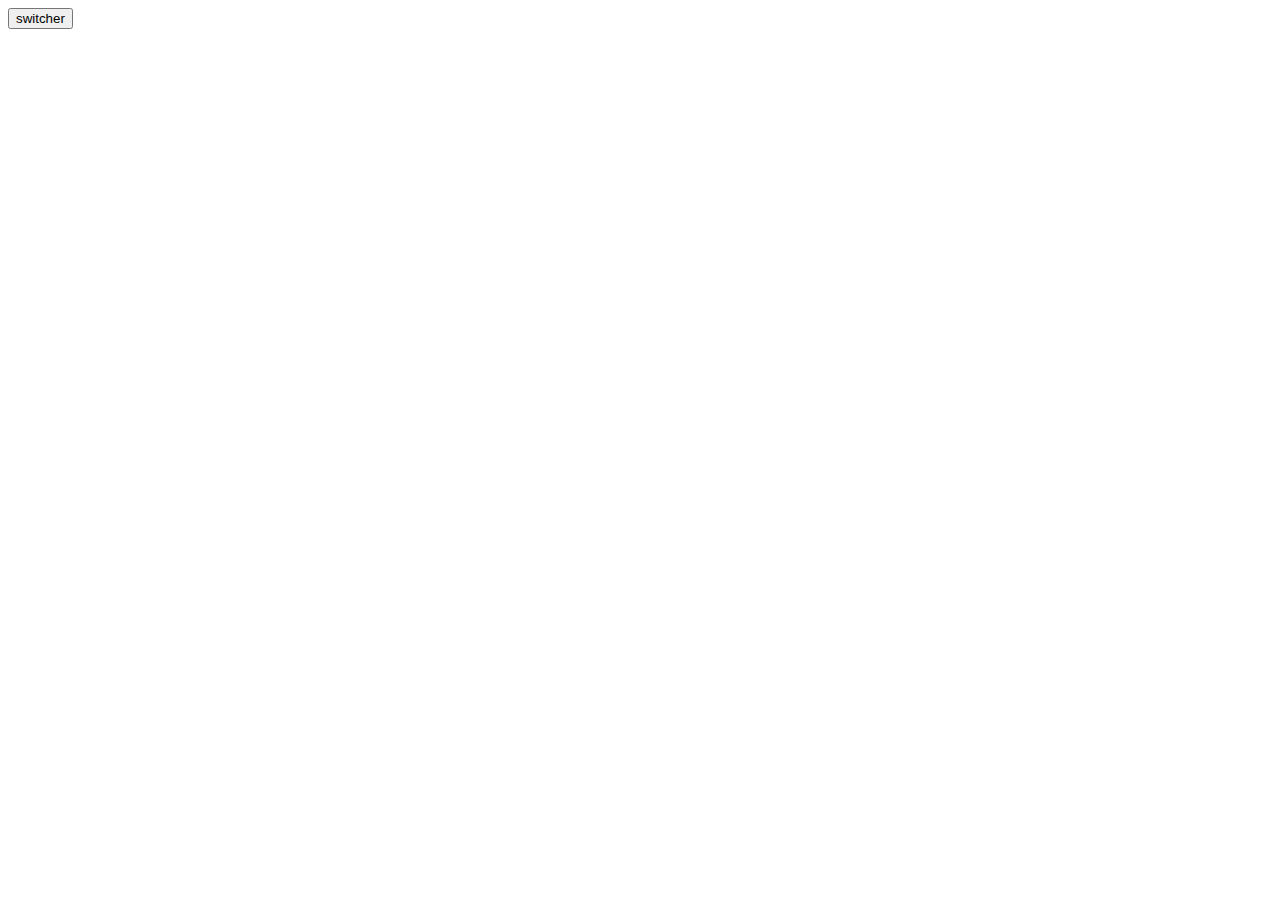
==== templates/civilians.html @ ee77d549 "adding militants and civilian pages" ====
<!DOCTYPE html>
<meta charset="utf-8">
<style>

body {
  font: 10px sans-serif;
}

.axis path,
.axis line {
  fill: none;
  stroke: #000;
  shape-rendering: crispEdges;
}

.bar {
  fill: orange;
}

.bar:hover {
  fill: orangered ;
}

.x.axis path {
  display: none;
}

.d3-tip {
  line-height: 1;
  font-weight: bold;
  padding: 12px;
  background: rgba(0, 0, 0, 0.8);
  color: #fff;
  border-radius: 2px;
}

/* Creates a small triangle extender for the tooltip */
.d3-tip:after {
  box-sizing: border-box;
  display: inline;
  font-size: 10px;
  width: 100%;
  line-height: 1;
  color: rgba(0, 0, 0, 0.8);
  content: "\25BC";
  position: absolute;
  text-align: center;
}

/* Style northward tooltips differently */
.d3-tip.n:after {
  margin: -1px 0 0 0;
  top: 100%;
  left: 0;
}
</style>
<body>

<button id="switch">switcher</button>


<script src="http://d3js.org/d3.v3.min.js"></script>
<script src="http://labratrevenge.com/d3-tip/javascripts/d3.tip.v0.6.3.js"></script>
<script>


var button = document.getElementById("switch");
console.log(button.getAttribute("id"));






var margin = {top: 40, right: 20, bottom: 30, left: 40},
    width = 960 - margin.left - margin.right,
    height = 500 - margin.top - margin.bottom;

var formatPercent = d3.format("");

var x = d3.scale.ordinal()
    .rangeRoundBands([0, width], .1);

var y = d3.scale.linear()
    .range([height, 0]);

var xAxis = d3.svg.axis()
    .scale(x)
    .orient("bottom");

var yAxis = d3.svg.axis()
    .scale(y)
    .orient("left")
    .tickFormat(formatPercent);

var tip = d3.tip()
  .attr('class', 'd3-tip')
  .offset([-10, 0])
  .html(function(d) {
    return "<strong>Civilians Killed:</strong> <span style='color:red'>" + d.civilians + "</span>";
  })

var svg = d3.select("body").append("svg")
    .attr("width", width + margin.left + margin.right)
    .attr("height", height + margin.top + margin.bottom)
  .append("g")
    .attr("transform", "translate(" + margin.left + "," + margin.top + ")");

svg.call(tip);

d3.tsv("civilians.tsv", type, function(error, data) {
  x.domain(data.map(function(d) { return d.president; }));
  y.domain([0, d3.max(data, function(d) { return d.civilians; })]);

  svg.append("g")
      .attr("class", "x axis")
      .attr("transform", "translate(0," + height + ")")
      .call(xAxis);

  svg.append("g")
      .attr("class", "y axis")
      .call(yAxis)
    .append("text")
      .attr("transform", "rotate(-90)")
      .attr("y", 6)
      .attr("dy", ".71em")
      .style("text-anchor", "end")
      .text("Civilians Killed");

  svg.selectAll(".bar")
      .data(data)
    .enter().append("rect")
      .attr("class", "bar")
      .attr("x", function(d) { return x(d.president); })
      .attr("width", x.rangeBand())
      .attr("y", function(d) { return y(d.civilians); })
      .attr("height", function(d) { return height - y(d.civilians); })
      .on('mouseover', tip.show)
      .on('mouseout', tip.hide)

});

function type(d) {
  d.civilians = +d.civilians;
  return d;
}

function clearsvg(){
  var svg = d3.select("svg");
  svg.selectAll("*").remove();
}

button.addEventListener("click",clearsvg);

</script>
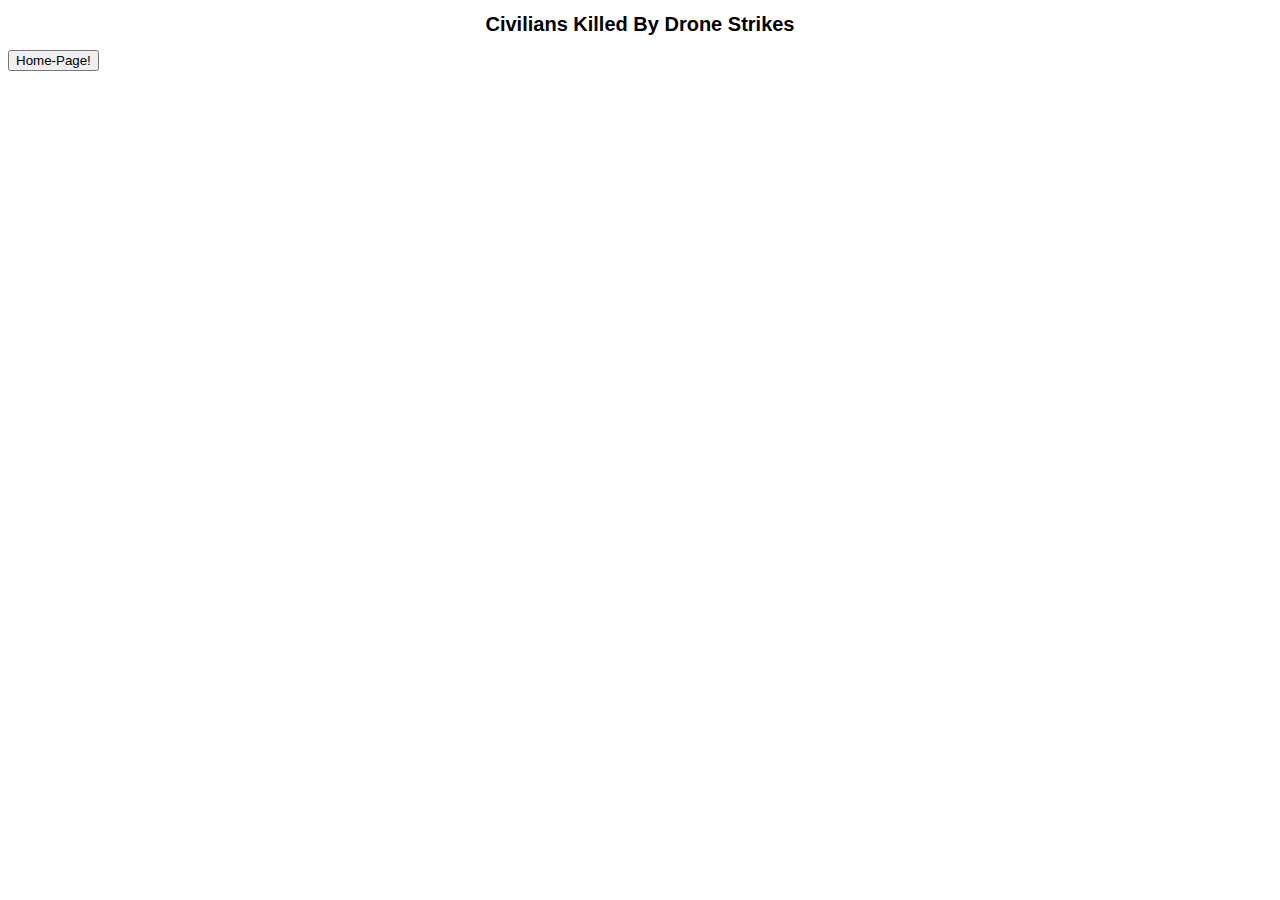
==== commit 81463532: "delted a bunch fo of crap, added a whole lot of stuff, and almsot done with project" ====
--- a/templates/civilians.html
+++ b/templates/civilians.html
@@ -1,5 +1,7 @@
 <!DOCTYPE html>
-<meta charset="utf-8">
+<h1><center>Civilians Killed By Drone Strikes</center></h1>
+
+
 <style>
 
 body {
@@ -56,7 +58,9 @@
 </style>
 <body>
 
-<button id="switch">switcher</button>
+<form action="home.html">
+<button type="submit" class = "btn btn-info" id="switch">Home-Page! </button>
+    </form>
 
 
 <script src="http://d3js.org/d3.v3.min.js"></script>
@@ -108,7 +112,7 @@
 
 svg.call(tip);
 
-d3.tsv("civilians.tsv", type, function(error, data) {
+d3.tsv("../data/civilians.tsv", type, function(error, data) {
   x.domain(data.map(function(d) { return d.president; }));
   y.domain([0, d3.max(data, function(d) { return d.civilians; })]);
 
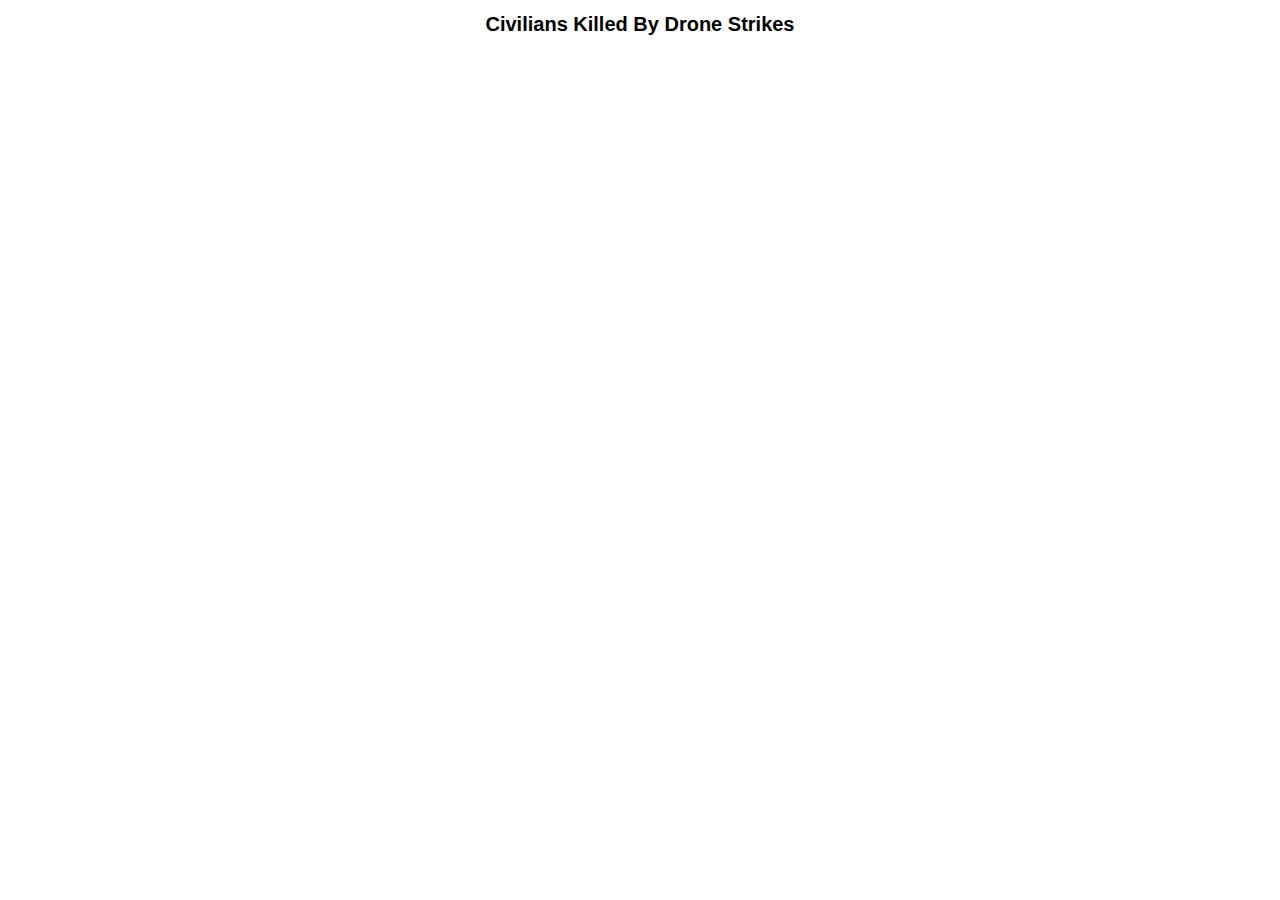
==== commit 5ac12bc2: "forgot to push" ====
--- a/templates/civilians.html
+++ b/templates/civilians.html
@@ -58,21 +58,10 @@
 </style>
 <body>
 
-<form action="home.html">
-<button type="submit" class = "btn btn-info" id="switch">Home-Page! </button>
-    </form>
-
 
 <script src="http://d3js.org/d3.v3.min.js"></script>
 <script src="http://labratrevenge.com/d3-tip/javascripts/d3.tip.v0.6.3.js"></script>
 <script>
-
-
-var button = document.getElementById("switch");
-console.log(button.getAttribute("id"));
-
-
-
 
 
 
@@ -112,7 +101,7 @@
 
 svg.call(tip);
 
-d3.tsv("../data/civilians.tsv", type, function(error, data) {
+d3.tsv("../static/civilians.tsv", type, function(error, data) {
   x.domain(data.map(function(d) { return d.president; }));
   y.domain([0, d3.max(data, function(d) { return d.civilians; })]);
 
@@ -154,6 +143,5 @@
   svg.selectAll("*").remove();
 }
 
-button.addEventListener("click",clearsvg);
 
 </script>
